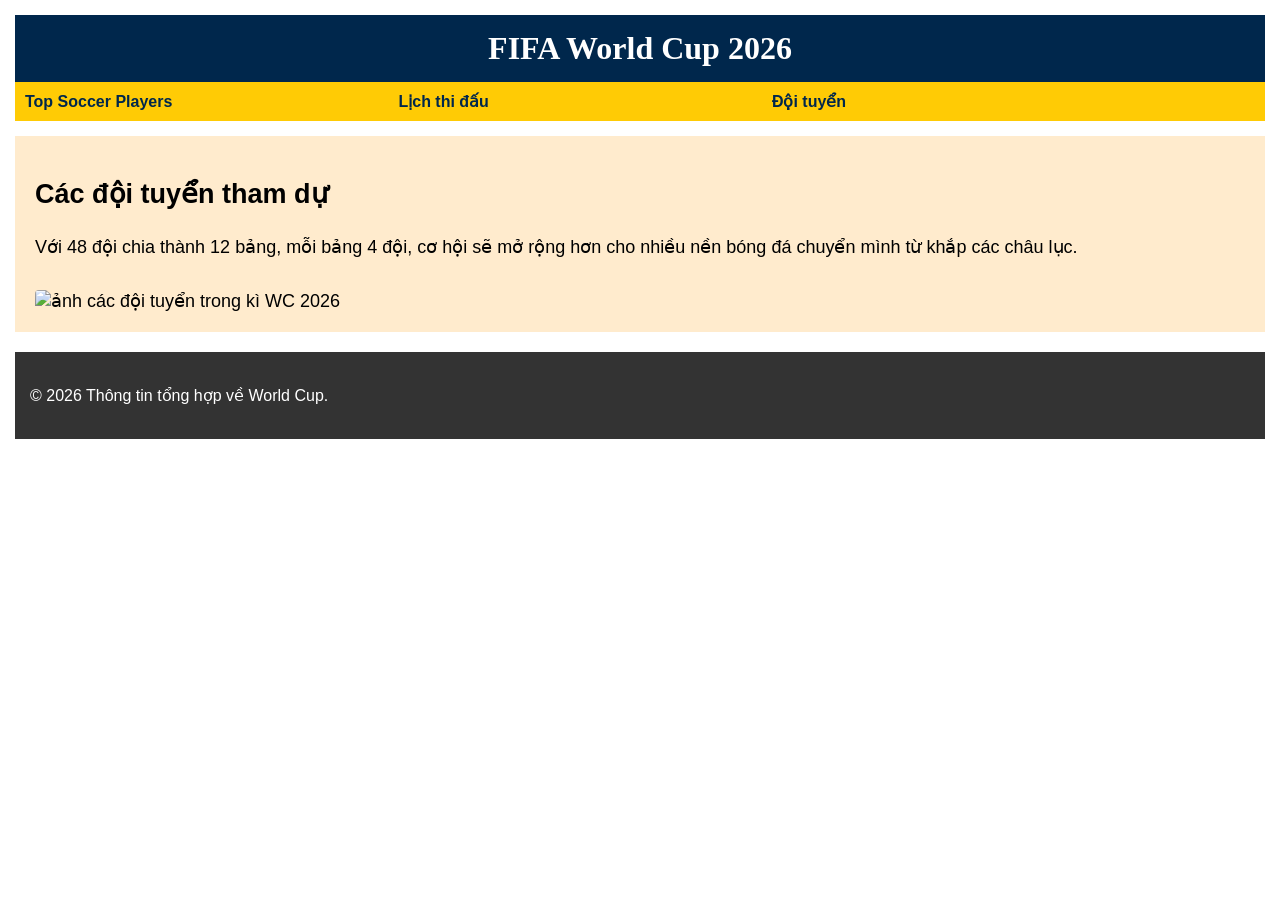
==== index.html @ 87be3701 "Update and rename teams.html to index.html" ====
<!DOCTYPE html>
<html lang="vi">
<head>
    <meta charset="UTF-8">
    <meta name="viewport" content="width=device-width, initial-scale=1.0">
    <link rel="stylesheet" href="css/style.css">
    <title>FIFA World Cup 2026 - Đội tuyển</title>
</head>
<body>

    <header>
        <h1>FIFA World Cup 2026</h1>
    </header>

    <nav>
        <ul>
         <li><a href="Topcauthu.html">Top Soccer Players</a></li>
            <li><a href="matches.html">Lịch thi đấu</a></li>
            <li><a href="index.html">Đội tuyển</a></li>
        </ul>
    </nav>

    <main>
        <section>
            <h2>Các đội tuyển tham dự</h2>
            <p>Với 48 đội chia thành 12 bảng, mỗi bảng 4 đội, cơ hội sẽ mở rộng hơn cho nhiều nền bóng đá chuyển mình từ khắp các châu lục.</p>
       <img src="cacdoituyenwc2026.jpg"  width="360px" height="400px"alt=" ảnh các đội tuyển trong kì WC 2026"
        </section>
    </main>

    <footer>
        <p>© 2026 Thông tin tổng hợp về World Cup.</p>
    </footer>

</body>
</html>
---- css/style.css ----
body {
    font-family: Arial, sans-serif; 
    font-size: 16px;             
    margin: 15px;
    padding: 0;
}


header {
    background-color: #00274C;     
    padding: 15px;
}

nav {
    background-color: #FFCB05;  
    padding: 10px;
    margin-bottom: 15px;
}

main {
    background-color: blanchedalmond; 
    font-size: 18px;                
    padding: 20px;
}

footer {
    background-color: #333333;     
    color: #FFFFFF;                
    padding: 15px;
    margin-top: 20px;
}
li {
    display: inline-block;         
    width: 30%;                    
}

h1 {
    text-align: center;         
    font-family: Georgia, serif;   
    color: #FFFFFF;                
    margin: 0;
}

p {
    line-height: 1.6; 
}

nav ul {
    margin: 0;
    padding: 0;
    list-style-type: none; 
}

nav a {
    color: #00274C;
    text-decoration: none;
    font-weight: bold;
}

nav a:hover {
    text-decoration: underline;
}
img {
    max-width: 100%;
    height: auto;
    margin-top: 10px;
    border-radius: 4px;
}
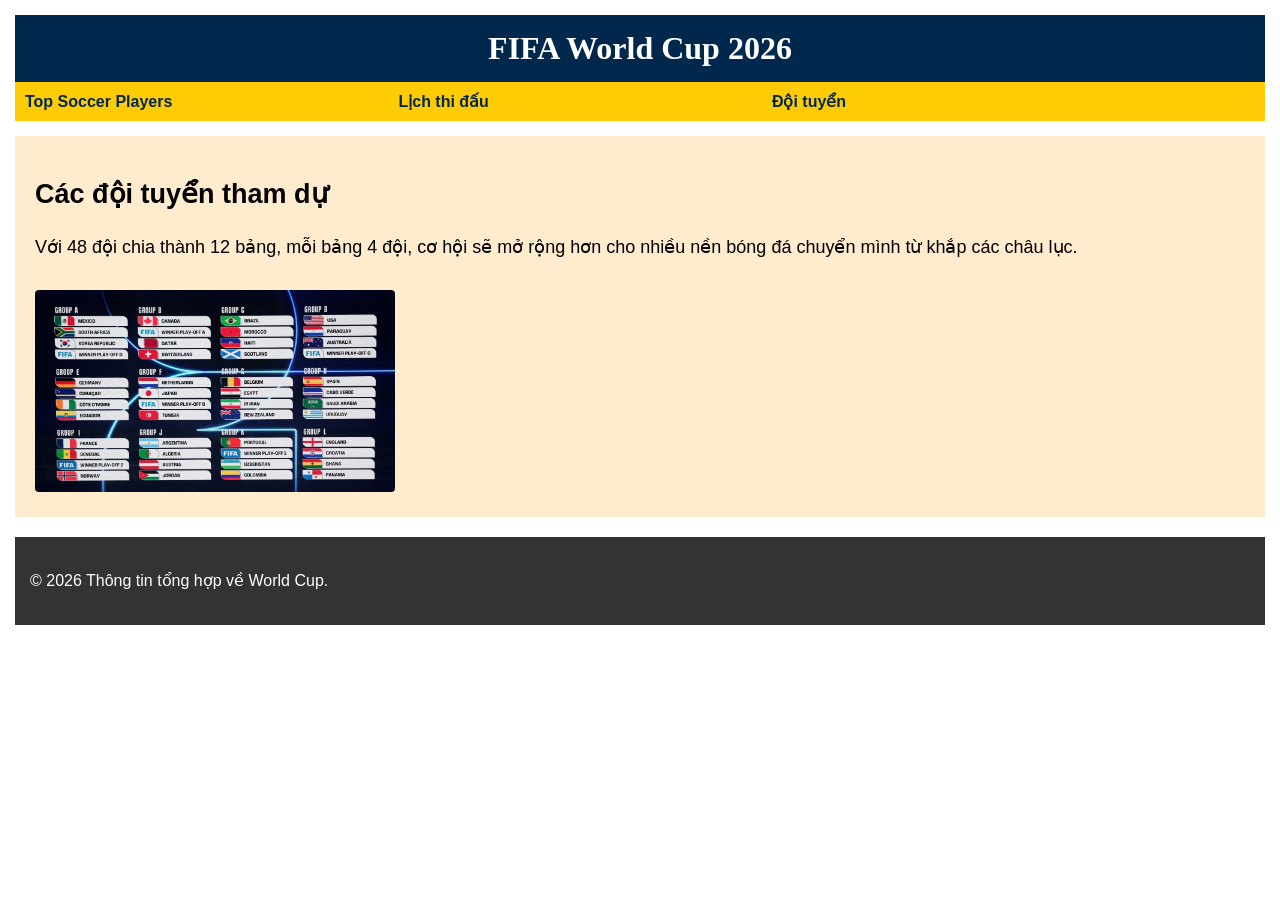
==== commit 825ddae9: "Update index.html" ====
--- a/index.html
+++ b/index.html
@@ -24,7 +24,7 @@
         <section>
             <h2>Các đội tuyển tham dự</h2>
             <p>Với 48 đội chia thành 12 bảng, mỗi bảng 4 đội, cơ hội sẽ mở rộng hơn cho nhiều nền bóng đá chuyển mình từ khắp các châu lục.</p>
-       <img src="cacdoituyenwc2026.jpg"  width="360px" height="400px"alt=" ảnh các đội tuyển trong kì WC 2026"
+       <img src="images/cacdoituyenwc2026.jpg"  width="360px" height="400px"alt=" ảnh các đội tuyển trong kì WC 2026"
         </section>
     </main>
 
